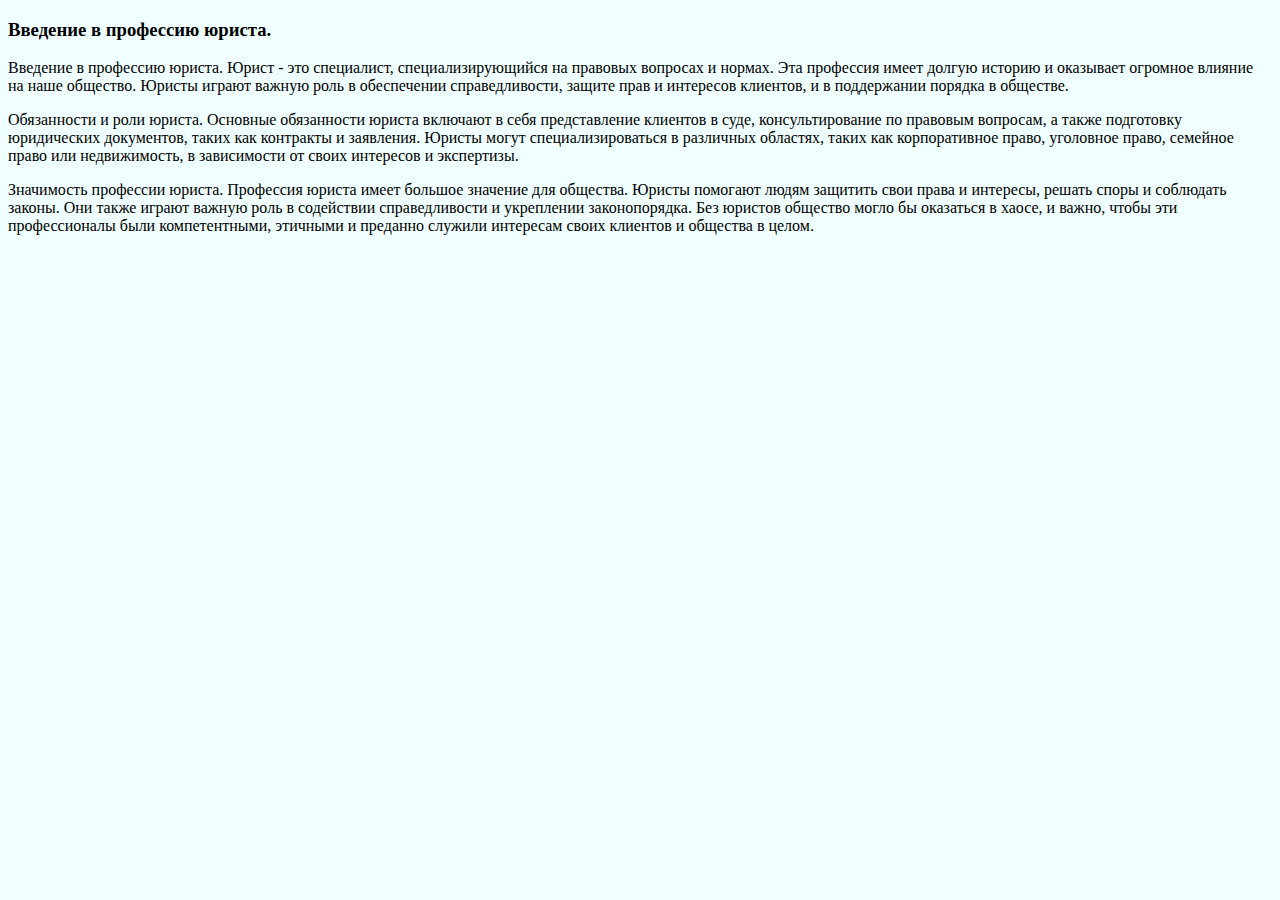
==== index.html @ c99b623e "Add files via upload" ====
<!DOCTYPE html>
<html lang="en">
<head>
    <meta charset="UTF-8">
    <meta name="viewport" content="width=device-width, initial-scale=1.0">
    <title>Document</title> 
    <link rel="stylesheet" href="./css/styles.css"> 
    
</head>
<body 
 style="background-color: azure;"> 
    <h3>Введение в профессию юриста.
     </h3>
    <p>
        Введение в профессию юриста.
        Юрист - это специалист, специализирующийся на правовых вопросах и нормах. Эта профессия имеет долгую историю и оказывает огромное влияние на наше общество. Юристы играют важную роль в обеспечении справедливости, защите прав и интересов клиентов, и в поддержании порядка в обществе.
    </p>
    <p>
        Обязанности и роли юриста.
        Основные обязанности юриста включают в себя представление клиентов в суде, консультирование по правовым вопросам, а также подготовку юридических документов, таких как контракты и заявления. Юристы могут специализироваться в различных областях, таких как корпоративное право, уголовное право, семейное право или недвижимость, в зависимости от своих интересов и экспертизы.
    </p>
    <p>
        Значимость профессии юриста.
Профессия юриста имеет большое значение для общества. Юристы помогают людям защитить свои права и интересы, решать споры и соблюдать законы. Они также играют важную роль в содействии справедливости и укреплении законопорядка. Без юристов общество могло бы оказаться в хаосе, и важно, чтобы эти профессионалы были компетентными, этичными и преданно служили интересам своих клиентов и общества в целом.
    </p>
    
</body>
</html>
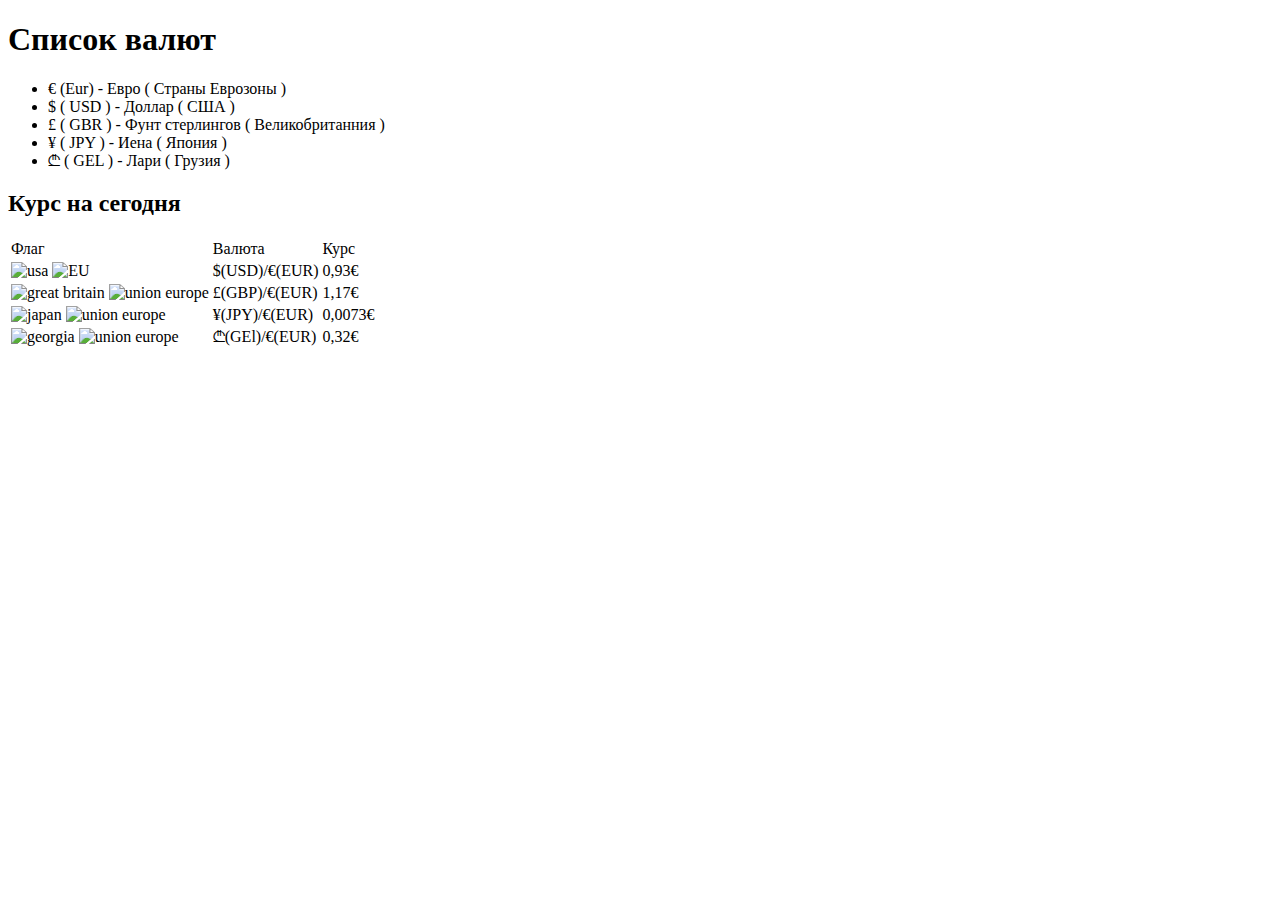
==== commit ccae82de: "Add files via upload" ====
--- a/index.html
+++ b/index.html
@@ -4,25 +4,71 @@
     <meta charset="UTF-8">
     <meta name="viewport" content="width=device-width, initial-scale=1.0">
     <title>Document</title> 
-    <link rel="stylesheet" href="./css/styles.css"> 
-    
+    <link rel="stylesheet" href="./css/styles.css">
 </head>
-<body 
- style="background-color: azure;"> 
-    <h3>Введение в профессию юриста.
-     </h3>
-    <p>
-        Введение в профессию юриста.
-        Юрист - это специалист, специализирующийся на правовых вопросах и нормах. Эта профессия имеет долгую историю и оказывает огромное влияние на наше общество. Юристы играют важную роль в обеспечении справедливости, защите прав и интересов клиентов, и в поддержании порядка в обществе.
-    </p>
-    <p>
-        Обязанности и роли юриста.
-        Основные обязанности юриста включают в себя представление клиентов в суде, консультирование по правовым вопросам, а также подготовку юридических документов, таких как контракты и заявления. Юристы могут специализироваться в различных областях, таких как корпоративное право, уголовное право, семейное право или недвижимость, в зависимости от своих интересов и экспертизы.
-    </p>
-    <p>
-        Значимость профессии юриста.
-Профессия юриста имеет большое значение для общества. Юристы помогают людям защитить свои права и интересы, решать споры и соблюдать законы. Они также играют важную роль в содействии справедливости и укреплении законопорядка. Без юристов общество могло бы оказаться в хаосе, и важно, чтобы эти профессионалы были компетентными, этичными и преданно служили интересам своих клиентов и общества в целом.
-    </p>
-    
+<body>
+    <h1>
+    Список валют 
+    </h1> 
+     <ul> 
+    <li> € (Eur) - Евро ( Страны Еврозоны ) </li>
+    <li> $ ( USD ) - Доллар ( США ) 
+
+    </li>
+    <li> £ ( GBR ) - Фунт стерлингов ( Великобританния )
+
+    </li>
+    <li> ¥ ( JPY ) - Иена ( Япония ) 
+
+    </li>
+     <li> ₾ ( GEL ) - Лари ( Грузия )
+
+     </li> 
+    </ul>
+<h2> Курс на сегодня  
+</h2> 
+<table >
+    <thead>
+    <tr class="special-font" >
+        <td > Флаг  </td> 
+        <td> Валюта</td>
+        <td> Курс</td>
+    </tr>
+ </thead>
+    <tbody> 
+         <tr>
+        <td> <img src="./image1/icons8-usa-48.png" alt="usa"> 
+            <img src="./image1/icons8-flag-of-europe-48.png" alt=" EU">
+        </td>
+          
+        <td> $(USD)/€(EUR)</td>
+        <td>0,93€</td>
+    </tr>
+    <tr> 
+        <td>
+            <img src="./image1/icons8-great-britain-48.png" alt=" great britain">
+            <img src="./image1/icons8-flag-of-europe-48.png" alt=" union europe">
+        </td>
+        <td> £(GBP)/€(EUR)</td>
+        <td>1,17€</td>
+    </tr>
+    <tr> 
+        <td> 
+            <img src="./image1/icons8-japan-48.png" alt=" japan">
+            <img src="./image1/icons8-flag-of-europe-48.png" alt=" union europe">
+        </td>
+        <td>¥(JPY)/€(EUR)</td>
+        <td>0,0073€</td>
+    </tr>
+    <tr> 
+        <td>
+            <img src="./image1/icons8-georgia-48.png" alt=" georgia"> 
+            <img src="./image1/icons8-flag-of-europe-48.png" alt="union europe">
+        </td>
+        <td>₾(GEl)/€(EUR) </td>
+        <td>0,32€</td>
+    </tr>
+</tbody>
+</table>
 </body>
 </html>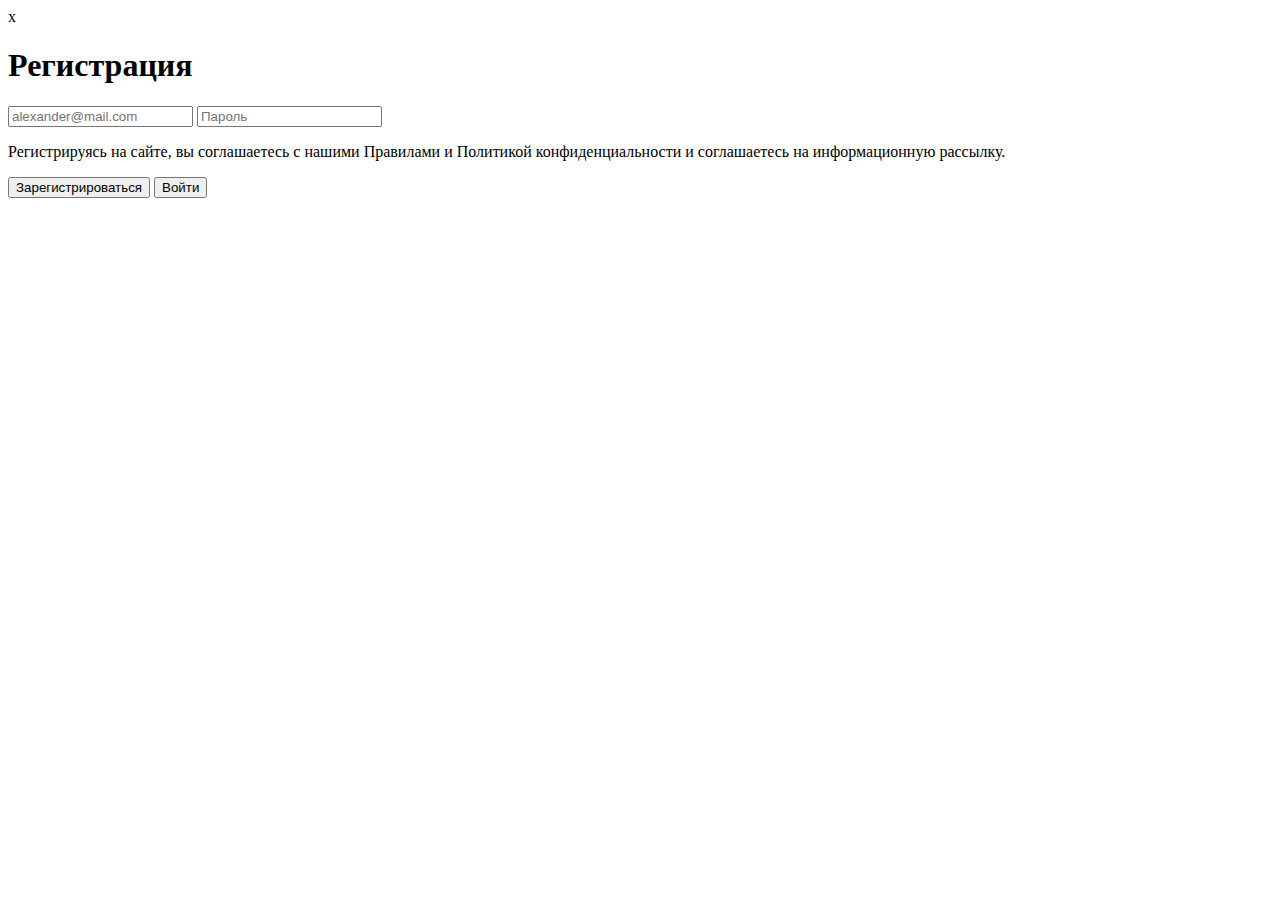
==== commit 79ec4e64: "Add files via upload" ====
--- a/index.html
+++ b/index.html
@@ -2,73 +2,27 @@
 <html lang="en">
 <head>
     <meta charset="UTF-8">
-    <meta name="viewport" content="width=device-width, initial-scale=1.0">
-    <title>Document</title> 
+    <meta name="viewport" content="width=device-width, initial-scale=1.0">                                                                                                                 
+    <title>Document</title>
     <link rel="stylesheet" href="./css/styles.css">
 </head>
 <body>
-    <h1>
-    Список валют 
-    </h1> 
-     <ul> 
-    <li> € (Eur) - Евро ( Страны Еврозоны ) </li>
-    <li> $ ( USD ) - Доллар ( США ) 
-
-    </li>
-    <li> £ ( GBR ) - Фунт стерлингов ( Великобританния )
-
-    </li>
-    <li> ¥ ( JPY ) - Иена ( Япония ) 
-
-    </li>
-     <li> ₾ ( GEL ) - Лари ( Грузия )
-
-     </li> 
-    </ul>
-<h2> Курс на сегодня  
-</h2> 
-<table >
-    <thead>
-    <tr class="special-font" >
-        <td > Флаг  </td> 
-        <td> Валюта</td>
-        <td> Курс</td>
-    </tr>
- </thead>
-    <tbody> 
-         <tr>
-        <td> <img src="./image1/icons8-usa-48.png" alt="usa"> 
-            <img src="./image1/icons8-flag-of-europe-48.png" alt=" EU">
-        </td>
-          
-        <td> $(USD)/€(EUR)</td>
-        <td>0,93€</td>
-    </tr>
-    <tr> 
-        <td>
-            <img src="./image1/icons8-great-britain-48.png" alt=" great britain">
-            <img src="./image1/icons8-flag-of-europe-48.png" alt=" union europe">
-        </td>
-        <td> £(GBP)/€(EUR)</td>
-        <td>1,17€</td>
-    </tr>
-    <tr> 
-        <td> 
-            <img src="./image1/icons8-japan-48.png" alt=" japan">
-            <img src="./image1/icons8-flag-of-europe-48.png" alt=" union europe">
-        </td>
-        <td>¥(JPY)/€(EUR)</td>
-        <td>0,0073€</td>
-    </tr>
-    <tr> 
-        <td>
-            <img src="./image1/icons8-georgia-48.png" alt=" georgia"> 
-            <img src="./image1/icons8-flag-of-europe-48.png" alt="union europe">
-        </td>
-        <td>₾(GEl)/€(EUR) </td>
-        <td>0,32€</td>
-    </tr>
-</tbody>
-</table>
+    <div class="registration">
+    <div class="registration-form">
+        <div class="close-button">x 
+        <h1>Регистрация</h1> 
+    </div>  
+       <div class="registration-form1">
+         <form  method="post">
+          <input class="input1" type="email" placeholder="alexander@mail.com" name="input1"> 
+          <input class="input2" type="password" placeholder="Пароль" name="input2"> 
+          <p>Регистрируясь на сайте, вы соглашаетесь с нашими Правилами и Политикой конфиденциальности и соглашаетесь на информационную рассылку.</p>
+          <button class="button1">Зарегистрироваться</button>
+          <button class="button2">Войти</button>
+         </form> 
+        </div>                                                  
+     </div>
+    </div>
+    
 </body>
 </html>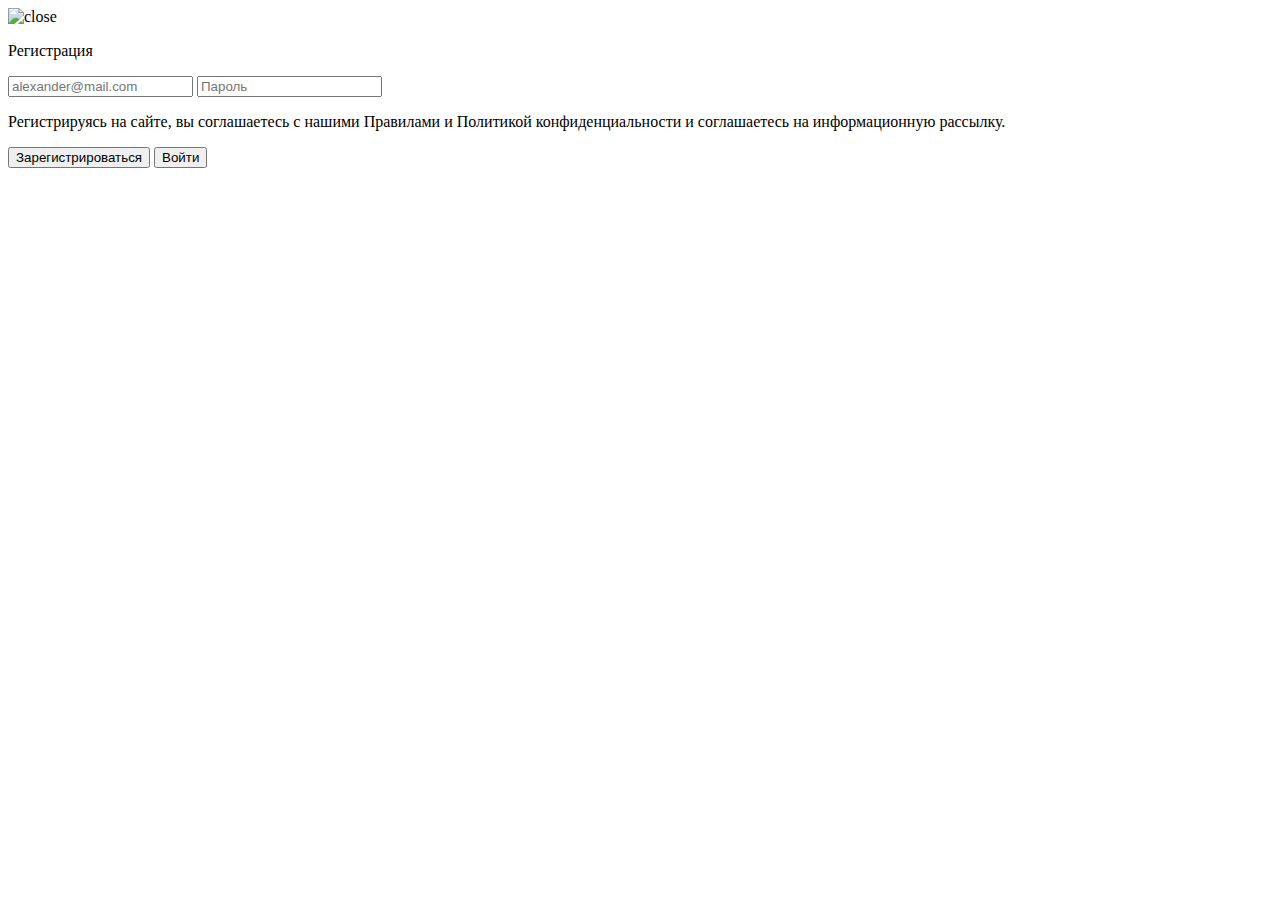
==== commit 95729879: "Add files via upload" ====
--- a/index.html
+++ b/index.html
@@ -7,22 +7,23 @@
     <link rel="stylesheet" href="./css/styles.css">
 </head>
 <body>
-    <div class="registration">
-    <div class="registration-form">
-        <div class="close-button">x 
-        <h1>Регистрация</h1> 
-    </div>  
-       <div class="registration-form1">
-         <form  method="post">
-          <input class="input1" type="email" placeholder="alexander@mail.com" name="input1"> 
-          <input class="input2" type="password" placeholder="Пароль" name="input2"> 
-          <p>Регистрируясь на сайте, вы соглашаетесь с нашими Правилами и Политикой конфиденциальности и соглашаетесь на информационную рассылку.</p>
-          <button class="button1">Зарегистрироваться</button>
-          <button class="button2">Войти</button>
-         </form> 
-        </div>                                                  
-     </div>
-    </div>
+    <div class="registration_form">
+        <div class="registration">
+          <div class="image">
+            <img src="" alt="close" />
+          </div>
+          <div class="info">
+            <p class="text_header">Регистрация</p>
+            <form class="form" method="post">
+              <input class="input_email" type="email" placeholder="alexander@mail.com" name="email" />
+              <input class="input_pass" type="password" placeholder="Пароль" name="password" />
+              <p class="text_politic">Регистрируясь на сайте, вы соглашаетесь с нашими Правилами и Политикой конфиденциальности и соглашаетесь на информационную рассылку.</p>
+              <button class="button1">Зарегистрироваться</button>
+              <button class="button2">Войти</button>
+            </form>
+          </div>
+        </div>
+      </div>
     
 </body>
 </html>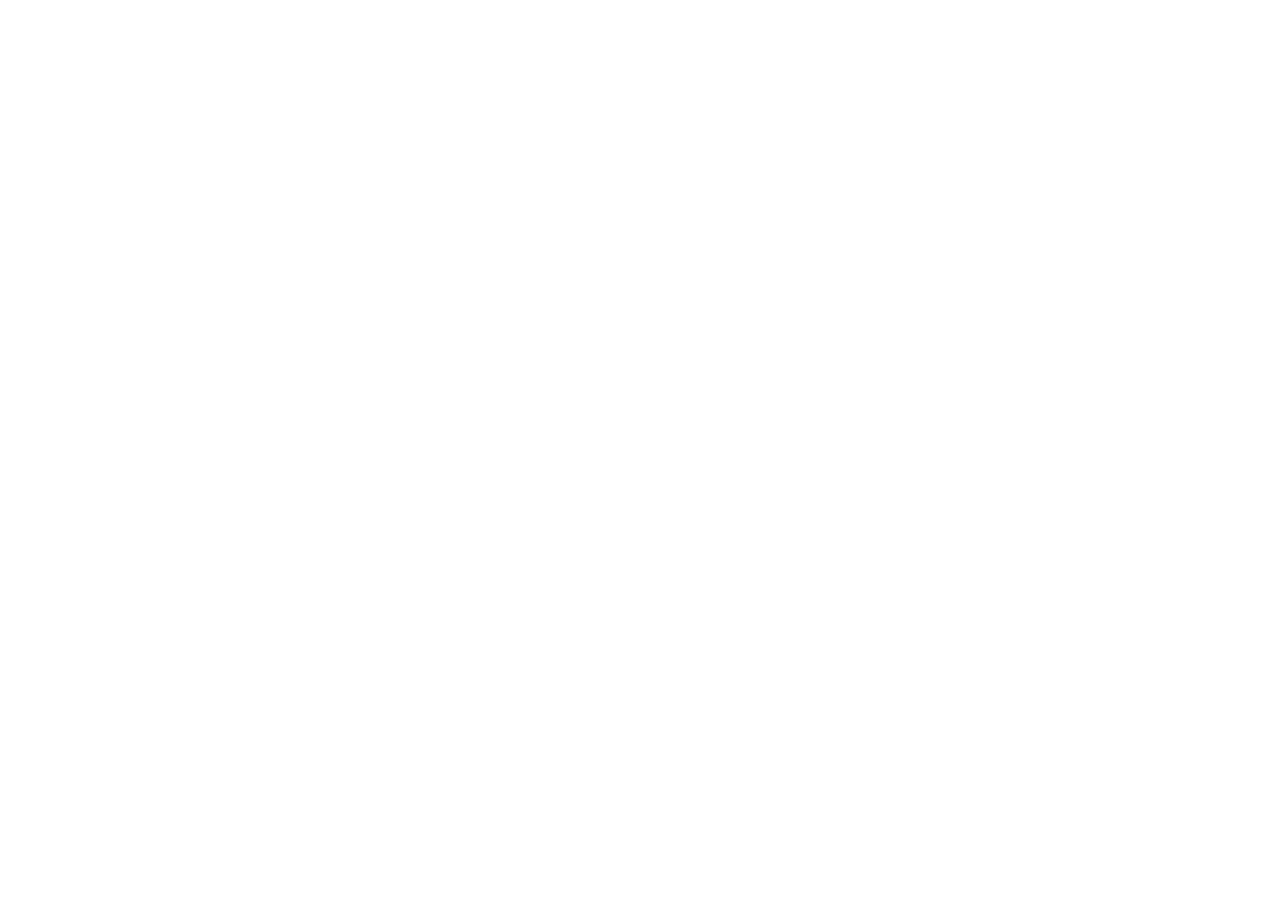
==== commit 25dab0c6: "Add files via upload" ====
--- a/index.html
+++ b/index.html
@@ -2,28 +2,13 @@
 <html lang="en">
 <head>
     <meta charset="UTF-8">
-    <meta name="viewport" content="width=device-width, initial-scale=1.0">                                                                                                                 
+    <meta name="viewport" content="width=device-width, initial-scale=1.0">
     <title>Document</title>
     <link rel="stylesheet" href="./css/styles.css">
 </head>
 <body>
-    <div class="registration_form">
-        <div class="registration">
-          <div class="image">
-            <img src="" alt="close" />
-          </div>
-          <div class="info">
-            <p class="text_header">Регистрация</p>
-            <form class="form" method="post">
-              <input class="input_email" type="email" placeholder="alexander@mail.com" name="email" />
-              <input class="input_pass" type="password" placeholder="Пароль" name="password" />
-              <p class="text_politic">Регистрируясь на сайте, вы соглашаетесь с нашими Правилами и Политикой конфиденциальности и соглашаетесь на информационную рассылку.</p>
-              <button class="button1">Зарегистрироваться</button>
-              <button class="button2">Войти</button>
-            </form>
-          </div>
-        </div>
-      </div>
-    
+   <div class="wrapper_first"></div> 
+   <div class="wrapper_second"></div>
+   <div class="wrapper_tree"></div>
 </body>
 </html>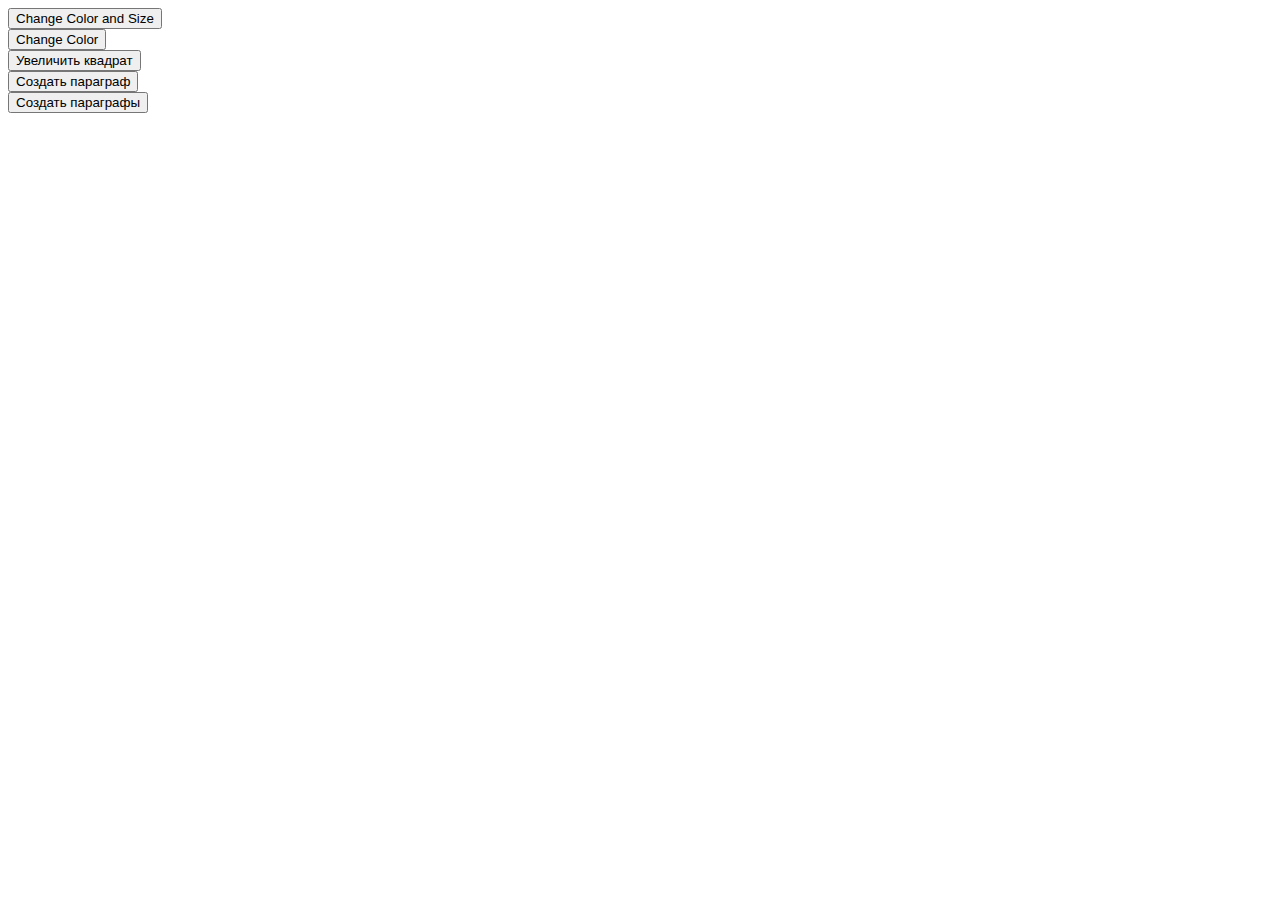
==== commit d0c98e92: "Add files via upload" ====
--- a/index.html
+++ b/index.html
@@ -7,8 +7,21 @@
     <link rel="stylesheet" href="./css/styles.css">
 </head>
 <body>
-   <div class="wrapper_first"></div> 
-   <div class="wrapper_second"></div>
-   <div class="wrapper_tree"></div>
+    <button id="changeButton">Change Color and Size</button>
+  <div id="colorSquare"></div>
+
+  <button id="changeButton">Change Color</button>
+  <div id="colorSquare"></div>
+
+  <button onclick="увеличитьКвадрат()">Увеличить квадрат</button>
+  <div id="square"></div>
+
+  <button onclick="создатьПараграф()">Создать параграф</button>
+  <div class="root"></div>
+
+  <button onclick="создатьПараграф()">Создать параграфы</button>
+  <div class="root"></div>
+
 </body>
+<script src="./script/script.js"></script>
 </html>